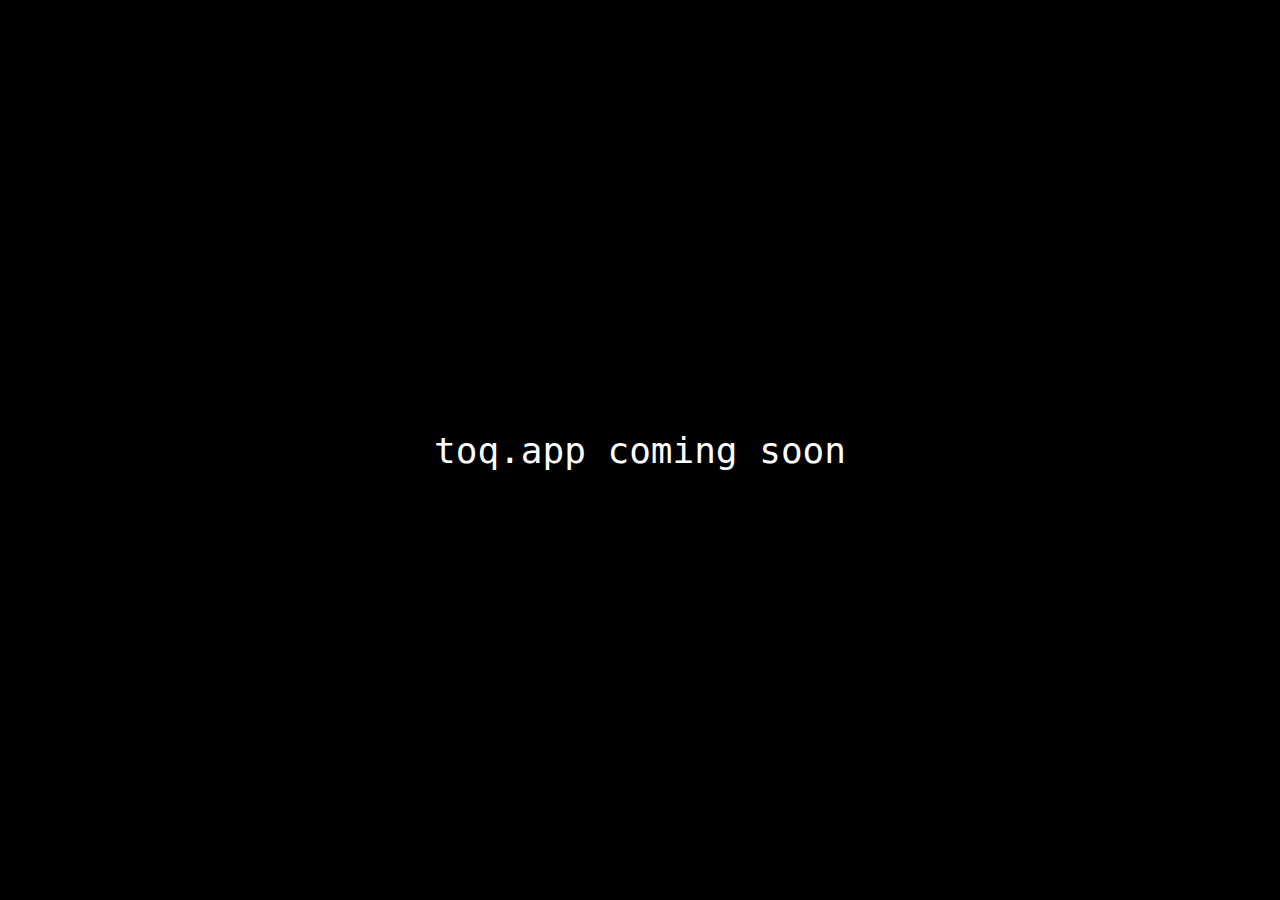
==== index.html @ d036cd24 "GA" ====
<!DOCTYPE html>
<html lang="en">
  <head>
    <!-- Global site tag (gtag.js) - Google Analytics -->
    <script async src="https://www.googletagmanager.com/gtag/js?id=UA-168444959-1"></script>
    <script>
      window.dataLayer = window.dataLayer || [];
      function gtag(){dataLayer.push(arguments);}
      gtag('js', new Date());
      gtag('config', 'UA-168444959-1');
    </script>
    <meta charset="utf-8">
    <title>toq.app</title>
    <link rel="stylesheet" type="text/css" href="basic.css">
  </head>
  <body>
    toq.app coming soon
  </body>
</html>
---- basic.css ----
html, body {
  height: 100%;
}
html {
  display: table;
  margin: auto;
}
body {
  display: table-cell;
  vertical-align: middle;
  font-family: Consolas, monaco, monospace;
  font-size: 4vh;
  background-color: black;
  color: white;
}
a {    
  text-decoration: none;
  color: red;
}
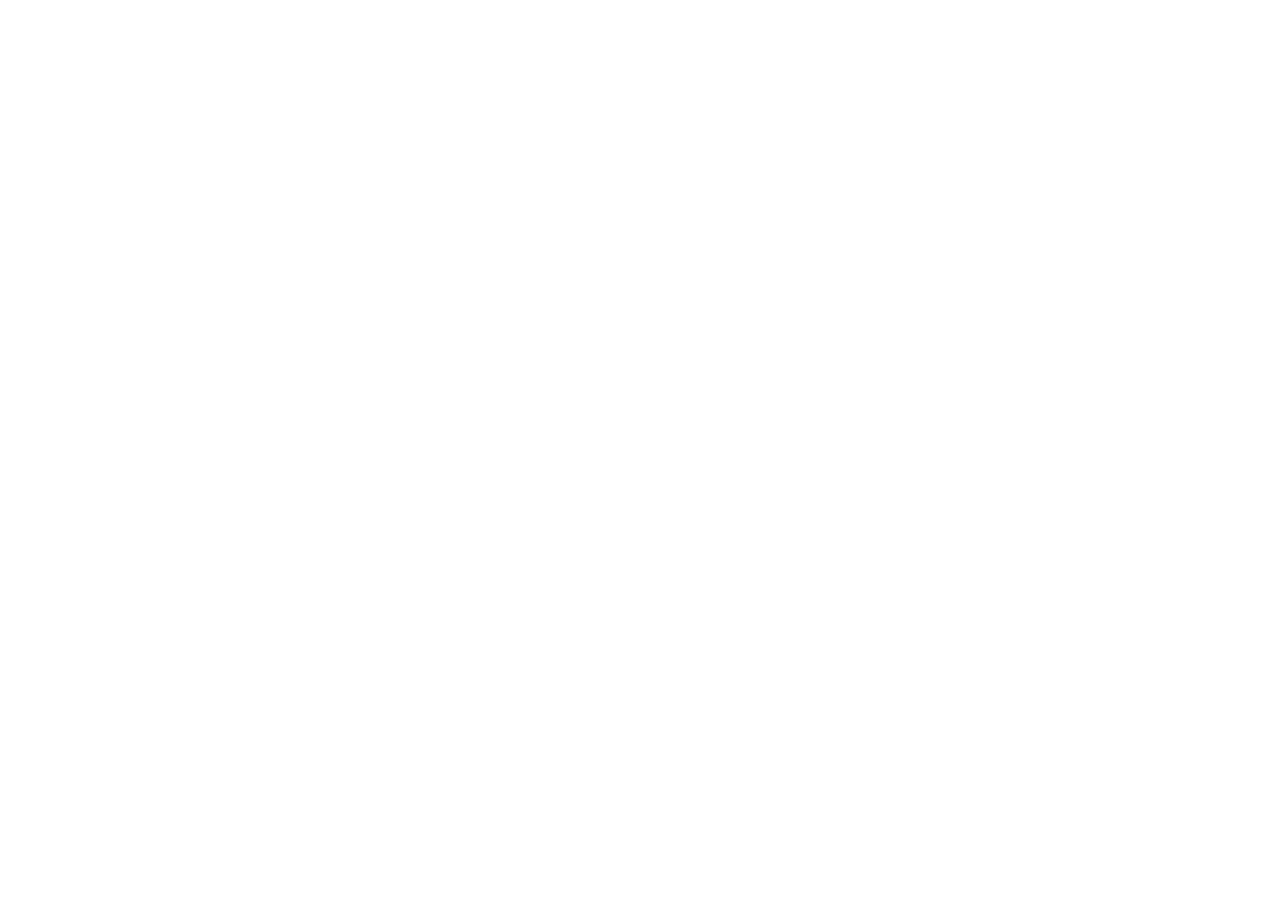
==== commit 42df7a6d: "redirect to Google Play beta tests page" ====
--- a/index.html
+++ b/index.html
@@ -10,10 +10,13 @@
       gtag('config', 'UA-168444959-1');
     </script>
     <meta charset="utf-8">
-    <title>toq.app</title>
+    <meta name="theme-color" content="#000000">
+    <meta http-equiv="refresh" content="0; url=https://play.google.com/apps/testing/app.toq" />
+    <title>Trial of Questions</title>
     <link rel="stylesheet" type="text/css" href="basic.css">
+    <link rel="shortcut icon" type="image/png" href="favicon.png"/>
   </head>
   <body>
-    toq.app coming soon
+    redirecting to <a href="https://play.google.com/apps/testing/app.toq">Google Play</a>...
   </body>
 </html>
